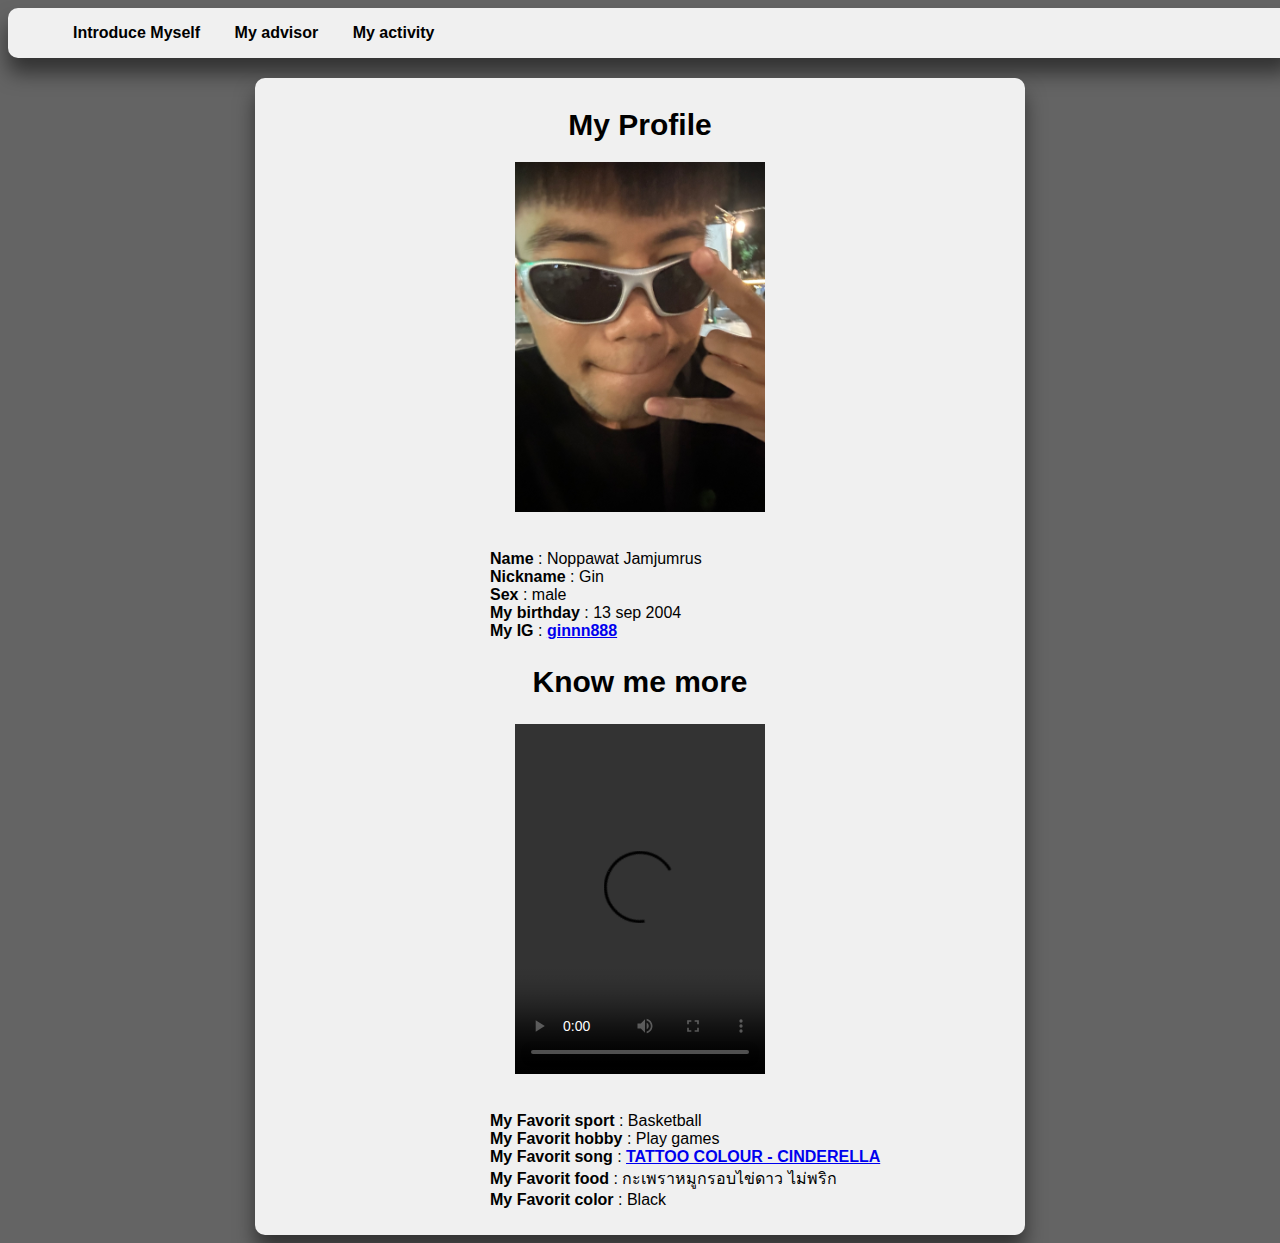
==== index.html @ c8ce9e2b "link modified" ====
<!DOCTYPE html>
<html>

    <head>
        <title>My CSTU Passport</title>
        <link rel="stylesheet" href="css/style.css">
    </head>


    <body>

        <div class="nevbar">
            <ul class="nev-menu">
                <li><a href="index.html">Introduce Myself</a></li>
                <li><a href="html/myAdvisor.html">My advisor</a></li>
                <li><a href="html/myActivity.html">My activity</a></li>
            </ul>
        </div>

        <div class="box">

            <h1>My Profile</h1>
            
            <center>
            <img src="image/mypic.jpg" width="250" height="350">
            </center>

            <br>
            <p id="para1"><b>Name</b> : Noppawat Jamjumrus
            <br><b>Nickname</b> : Gin
            <br><b>Sex</b> : male
            <br><b>My birthday</b> : 13 sep 2004
            <br><b>My IG</b> : <a href="https://www.instagram.com/ginnn888/"><b>ginnn888</b></a>
            </p>

            <h2>Know me more</h2>

            <center>
            <video src="VDO/myvid.mp4" width="250" height="350" controls>
                video not supported
            </video>
            </center>

            <br>
            <p id="para1"><b>My Favorit sport</b> : Basketball
            <br><b>My Favorit hobby</b> : Play games
            <br><b>My Favorit song</b> : <a href="https://www.youtube.com/watch?v=89ahmLZMHBs"><b>TATTOO COLOUR - CINDERELLA</b></a>
            <br><b>My Favorit food</b> : กะเพราหมูกรอบไข่ดาว ไม่พริก
            <br><b>My Favorit color</b> : Black
            </p>
            
        </div> 

    </body>

</html>
---- css/style.css ----
body {
    background-color: #646464;
    font-family: Arial, Helvetica, sans-serif;
}

div {
    padding-left: 10px;
    padding-right: 10px;
    padding-top: 0.1px;
    padding-bottom: 0.1px;
    margin:0 auto;
    background-color: #F0F0F0;
    border-radius: 10px;
    width: calc(750px);
    box-shadow: 0 15px 20px rgba(0, 0, 0, 0.5);
}

li a{
    color: black;
    text-decoration: none;
    font-weight: 900;
}

li {
    padding: 0px 15px 0px 15px;
    position: relative;
    display: inline-block;
    transition: 0.5s;
    cursor: pointer;
}

li::after {
    position: absolute;
    content: "";
    width: 100%;
    height: 2.5px;
    top: 100%;
    left: 0;
    transition: transform 0.5s;
    transform: scaleX(0);
    transform-origin: right;
    background-color: #522A84;
}

li:hover {
    color: black;
}

li:hover::after {
    transform: scaleX(1);
    transform-origin: left;
}

.box {
    margin-top: 20px;
    padding: 10px;
}

.nevbar {
    display: flex;
    align-items: center;
    margin: 0;
    width: calc(100%);
}

h1 , h2 {
    font-size: 30px;
    text-align: center;
}

#para1 {
    text-align: left;
    margin-left: 30%;
}
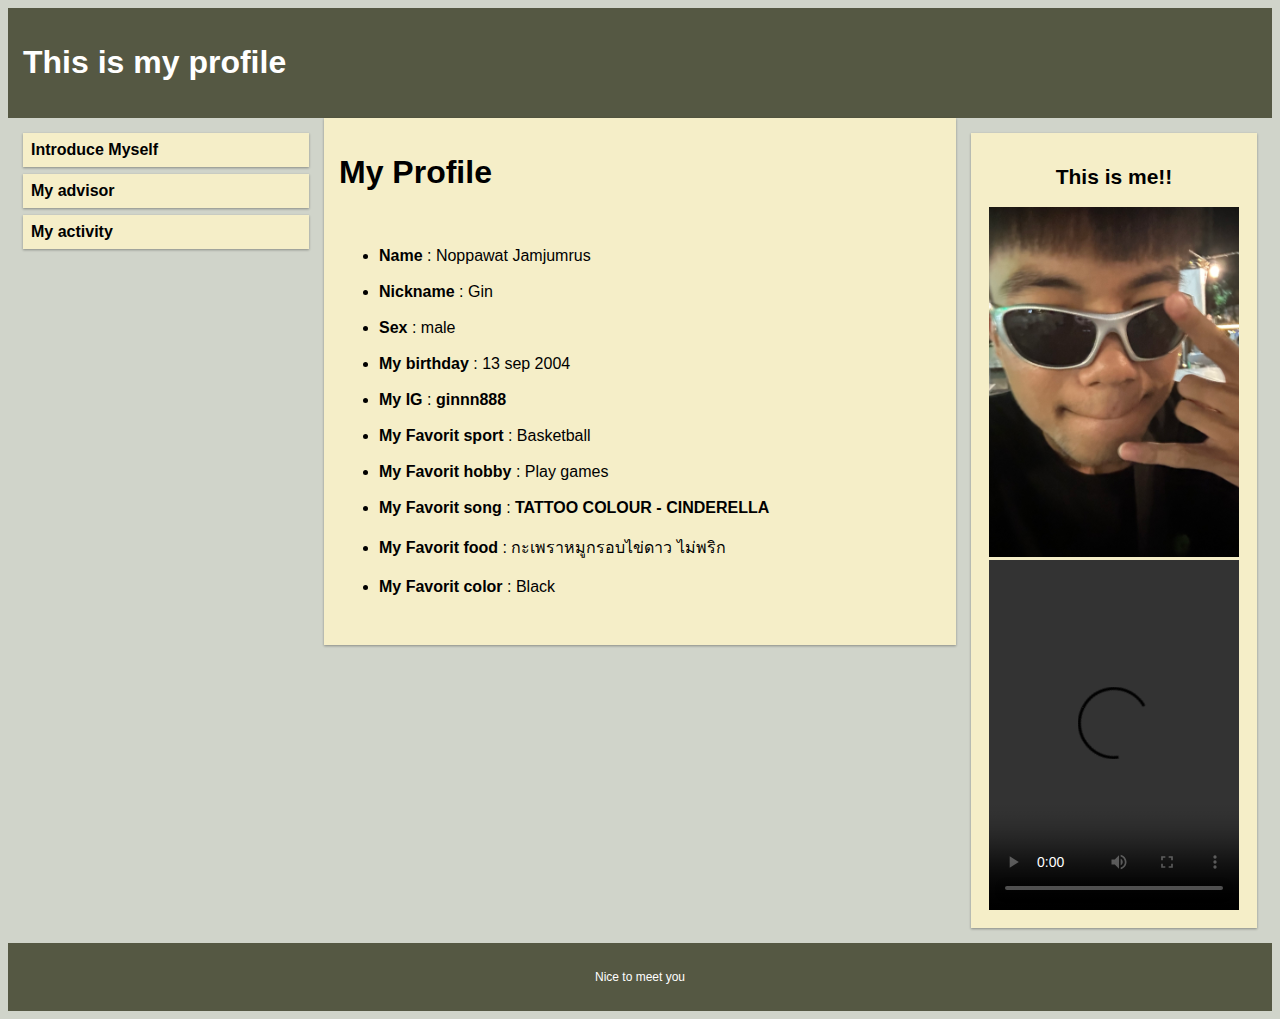
==== commit 45e368af: "responsive web" ====
--- a/index.html
+++ b/index.html
@@ -1,56 +1,60 @@
 <!DOCTYPE html>
 <html>
-
     <head>
-        <title>My CSTU Passport</title>
-        <link rel="stylesheet" href="css/style.css">
+      <title>My CSTU Passport</title>
+      <meta name="viewport" content="width=device-width, initial-scale=1.0">
+      <link rel="stylesheet" href="css/style.css">
     </head>
-
 
     <body>
 
-        <div class="nevbar">
-            <ul class="nev-menu">
-                <li><a href="index.html">Introduce Myself</a></li>
-                <li><a href="html/myAdvisor.html">My advisor</a></li>
-                <li><a href="html/myActivity.html">My activity</a></li>
-            </ul>
+      <div class="header">
+        <h1>This is my profile</h1> 
+      </div>
+
+      <div class="row">
+        <div class="col-3 col-s-3 menu">
+          <ul>
+            <li><a href="index.html">Introduce Myself</a></li>
+            <li><a href="html/myAdvisor.html">My advisor</a></li>
+            <li><a href="html/myActivity.html">My activity</a></li>
+          </ul>
         </div>
 
-        <div class="box">
+        <div class="col-6 col-s-9 para1">
+          <h1>My Profile</h1> <br>
+            <p >
+              <ul>
+                <li><b>Name</b> : Noppawat Jamjumrus</li> <br>
+                <li><b>Nickname</b> : Gin</li> <br>
+                <li><b>Sex</b> : male</li> <br>
+                <li><b>My birthday</b> : 13 sep 2004</li> <br>
+                <li><b>My IG</b> : <a href="https://www.instagram.com/ginnn888/"><b>ginnn888</b></a></li> <br>
+                <li><b>My Favorit sport</b> : Basketball</li> <br>
+                <li><b>My Favorit hobby</b> : Play games</li> <br>
+                <li><b>My Favorit song</b> : <a href="https://www.youtube.com/watch?v=89ahmLZMHBs"><b>TATTOO COLOUR - CINDERELLA</b></a></li> <br>
+                <li><b>My Favorit food</b> : กะเพราหมูกรอบไข่ดาว ไม่พริก</li> <br>
+                <li><b>My Favorit color</b> : Black</li> <br>
+              </ul>
+            </p>
+        </div>
 
-            <h1>My Profile</h1>
-            
-            <center>
-            <img src="image/mypic.jpg" width="250" height="350">
-            </center>
+        <div class="col-3 col-s-12">
+          <div class="aside">
+            <h2>This is me!!</h2>
+            <img src="image/mypic.jpg" width="250" height="350"> <br>
+            <video src="VDO/myvid.mp4" width="250" height="350" controls>
+              video not supported
+            </video>
+          </div>
+        </div>
+      </div>
 
-            <br>
-            <p id="para1"><b>Name</b> : Noppawat Jamjumrus
-            <br><b>Nickname</b> : Gin
-            <br><b>Sex</b> : male
-            <br><b>My birthday</b> : 13 sep 2004
-            <br><b>My IG</b> : <a href="https://www.instagram.com/ginnn888/"><b>ginnn888</b></a>
-            </p>
-
-            <h2>Know me more</h2>
-
-            <center>
-            <video src="VDO/myvid.mp4" width="250" height="350" controls>
-                video not supported
-            </video>
-            </center>
-
-            <br>
-            <p id="para1"><b>My Favorit sport</b> : Basketball
-            <br><b>My Favorit hobby</b> : Play games
-            <br><b>My Favorit song</b> : <a href="https://www.youtube.com/watch?v=89ahmLZMHBs"><b>TATTOO COLOUR - CINDERELLA</b></a>
-            <br><b>My Favorit food</b> : กะเพราหมูกรอบไข่ดาว ไม่พริก
-            <br><b>My Favorit color</b> : Black
-            </p>
-            
-        </div> 
+      <div class="footer">
+        <p>Nice to meet you</p>
+      </div>
 
     </body>
+</html>
 
-</html>+
--- a/css/style.css
+++ b/css/style.css
@@ -1,35 +1,57 @@
-body {
-    background-color: #646464;
-    font-family: Arial, Helvetica, sans-serif;
-}
-
-div {
-    padding-left: 10px;
-    padding-right: 10px;
-    padding-top: 0.1px;
-    padding-bottom: 0.1px;
-    margin:0 auto;
-    background-color: #F0F0F0;
-    border-radius: 10px;
-    width: calc(750px);
-    box-shadow: 0 15px 20px rgba(0, 0, 0, 0.5);
-}
-
-li a{
+* {
+    box-sizing: border-box;
+  }
+  
+  .row::after {
+    content: "";
+    clear: both;
+    display: table;
+  }
+  
+  [class*="col-"] {
+    float: left;
+    padding: 15px;
+  }
+  
+  html {
+    font-family: "Lucida Sans", sans-serif;
+    background-color: #D0D4CA;
+  }
+  
+  .header {
+    background-color: #555843;
+    color: #ffffff;
+    padding: 15px;
+  }
+  
+  li a {
+    text-decoration: none;
     color: black;
-    text-decoration: none;
     font-weight: 900;
-}
-
-li {
-    padding: 0px 15px 0px 15px;
+  }
+  
+  .menu ul {
+    color: black;
+    list-style-type: none;
+    margin: 0;
+    padding: 0;
+  }
+  
+  .menu li {
+    padding: 8px;
+    margin-bottom: 7px;
+    background-color: #F5EEC8;
+    color: #ffffff;
+    box-shadow: 0 1px 3px rgba(0,0,0,0.12), 0 1px 2px rgba(0,0,0,0.24);
+  }
+  
+  .menu li {
     position: relative;
-    display: inline-block;
     transition: 0.5s;
     cursor: pointer;
-}
-
-li::after {
+  }
+  
+  .menu li::after {
     position: absolute;
     content: "";
     width: 100%;
@@ -39,36 +61,67 @@
     transition: transform 0.5s;
     transform: scaleX(0);
     transform-origin: right;
-    background-color: #522A84;
-}
-
-li:hover {
-    color: black;
-}
-
-li:hover::after {
+    background-color: #555843;
+  }
+  
+  .para1 {
+    background-color: #F5EEC8;
+    box-shadow: 0 1px 3px rgba(0,0,0,0.12), 0 1px 2px rgba(0,0,0,0.24);
+  }
+  
+  .menu li:hover::after {
     transform: scaleX(1);
     transform-origin: left;
-}
-
-.box {
-    margin-top: 20px;
-    padding: 10px;
-}
-
-.nevbar {
-    display: flex;
-    align-items: center;
-    margin: 0;
-    width: calc(100%);
-}
-
-h1 , h2 {
-    font-size: 30px;
+  }
+  
+  .aside {
+    background-color: #F5EEC8;
+    padding: 15px;
     text-align: center;
-}
-
-#para1 {
-    text-align: left;
-    margin-left: 30%;
-}+    font-size: 14px;
+    box-shadow: 0 1px 3px rgba(0,0,0,0.12), 0 1px 2px rgba(0,0,0,0.24);
+  }
+  
+  .footer {
+    background-color: #555843;
+    color: #ffffff;
+    text-align: center;
+    font-size: 12px;
+    padding: 15px;
+  }
+  
+  /* For mobile phones: */
+  [class*="col-"] {
+    width: 100%;
+  }
+  
+  @media only screen and (min-width: 600px) {
+    /* For tablets: */
+    .col-s-1 {width: 8.33%;}
+    .col-s-2 {width: 16.66%;}
+    .col-s-3 {width: 25%;}
+    .col-s-4 {width: 33.33%;}
+    .col-s-5 {width: 41.66%;}
+    .col-s-6 {width: 50%;}
+    .col-s-7 {width: 58.33%;}
+    .col-s-8 {width: 66.66%;}
+    .col-s-9 {width: 75%;}
+    .col-s-10 {width: 83.33%;}
+    .col-s-11 {width: 91.66%;}
+    .col-s-12 {width: 100%;}
+  }
+  @media only screen and (min-width: 768px) {
+    /* For desktop: */
+    .col-1 {width: 8.33%;}
+    .col-2 {width: 16.66%;}
+    .col-3 {width: 25%;}
+    .col-4 {width: 33.33%;}
+    .col-5 {width: 41.66%;}
+    .col-6 {width: 50%;}
+    .col-7 {width: 58.33%;}
+    .col-8 {width: 66.66%;}
+    .col-9 {width: 75%;}
+    .col-10 {width: 83.33%;}
+    .col-11 {width: 91.66%;}
+    .col-12 {width: 100%;}
+  }